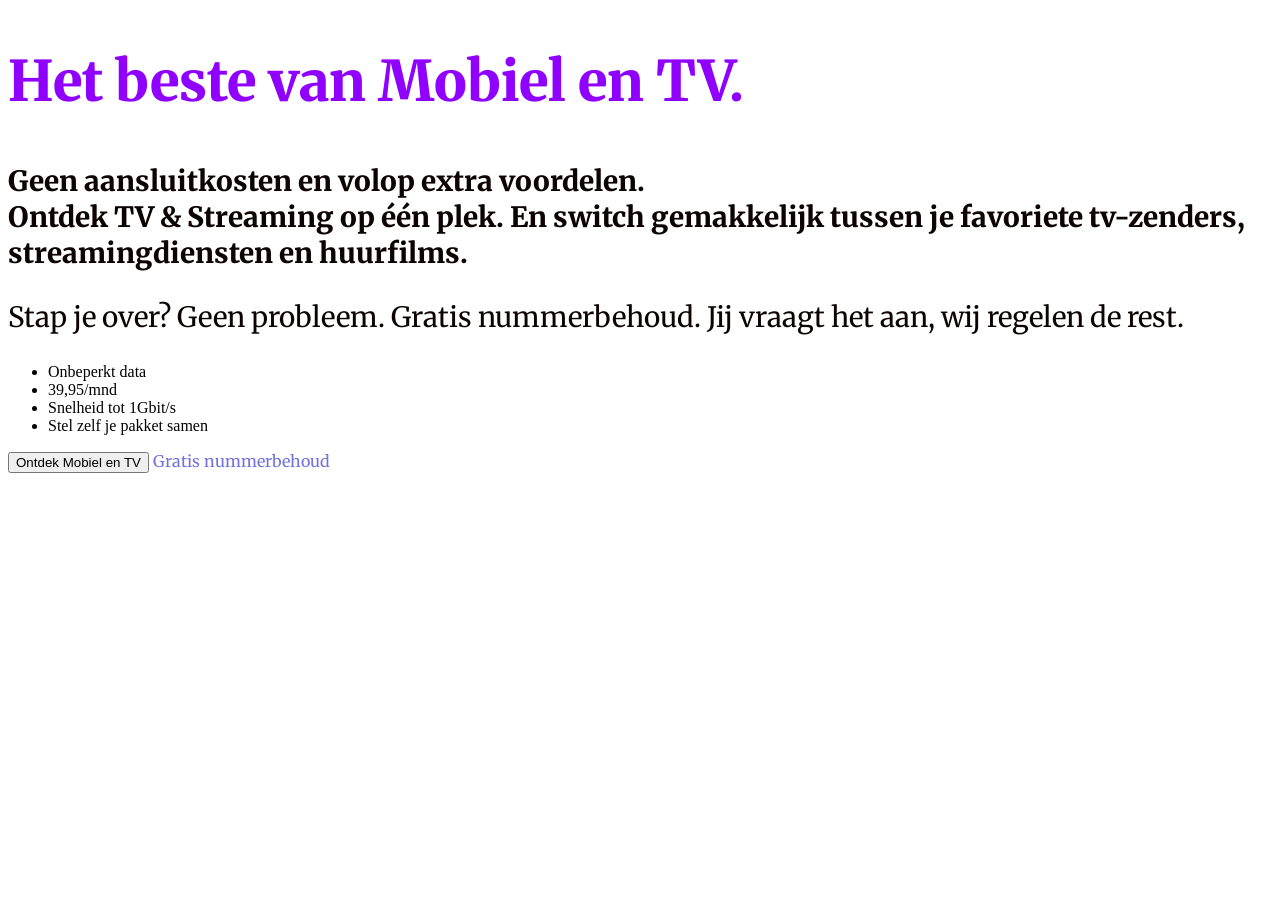
==== opdracht-4_1/index.html @ 7322083a "opdracht 4.1" ====
<!DOCTYPE html>
<html lang="en">
  <head>
    <meta charset="UTF-8" />
    <meta name="viewport" content="width=device-width, initial-scale=1.0" />
    <title>Hallo Hi - Internet & Bellen</title>
    <link rel="preconnect" href="https://fonts.googleapis.com">
<link rel="preconnect" href="https://fonts.gstatic.com" crossorigin>
<link href="https://fonts.googleapis.com/css2?family=Merriweather:ital,opsz,wght@0,18..144,300..900;1,18..144,300..900&display=swap" rel="stylesheet">
    <link rel="stylesheet" href="main.css">
  </head>
  <body>
    <main class="main">
      <section class="section">
        <section class="section-left">
          <h2 class="section-title">Het beste van Mobiel en TV.</h2>
          <p class="first">
            Geen aansluitkosten en volop extra voordelen.<br />Ontdek TV &
            Streaming op één plek. En switch gemakkelijk tussen je favoriete
            tv-zenders, streamingdiensten en huurfilms.
          </p>
          <p class="section-paragraph">
            Stap je over? Geen probleem. Gratis nummerbehoud. Jij vraagt het
            aan, wij regelen de rest.
          </p>
          <ul class="section-list">
            <li class="section-item">Onbeperkt data</li>
            <li class="section-item">39,95/mnd</li>
            <li class="section-item">Snelheid tot 1Gbit/s</li>
            <li class="section-item">Stel zelf je pakket samen</li>
          </ul>
          <button class="section-button">Ontdek Mobiel en TV</button>
          <a href="#">Gratis nummerbehoud</a>
        </section>
      </section>
    </main>
  </body>
</html>
---- opdracht-4_1/main.css ----
h2{
color: #9000ff;
font-family: "Merriweather", serif;
font-weight: 800;
font-size: 56px;
}

p{
color: #0d0303;
font-family: "Merriweather", serif;
font-size: 28px;
}

.first{
    font-weight: 800;
}

a{
color: #7272dd;
font-family: "Merriweather", serif;
text-decoration: none;
}
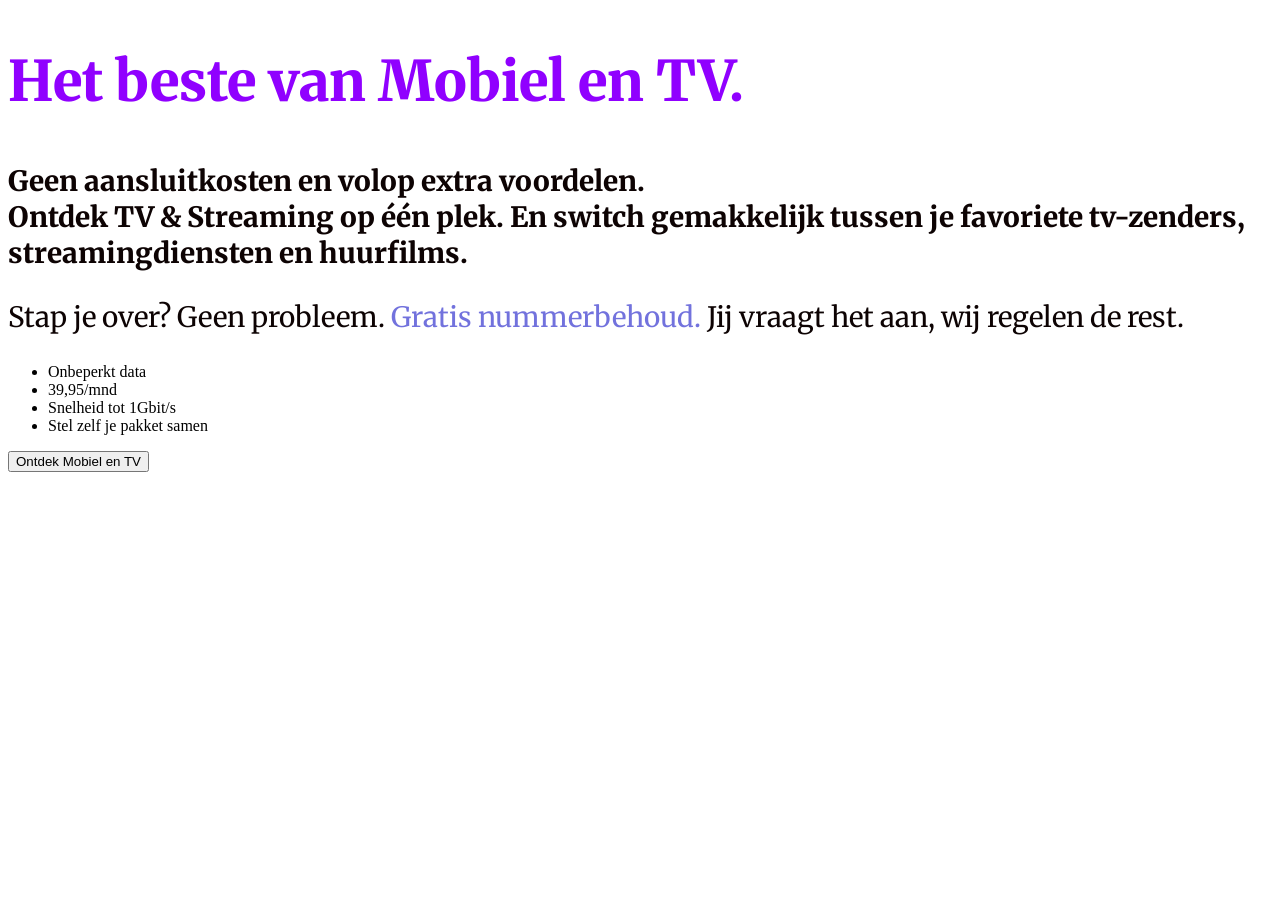
==== commit 396fe9fc: "fixed link" ====
--- a/opdracht-4_1/index.html
+++ b/opdracht-4_1/index.html
@@ -20,7 +20,7 @@
             tv-zenders, streamingdiensten en huurfilms.
           </p>
           <p class="section-paragraph">
-            Stap je over? Geen probleem. Gratis nummerbehoud. Jij vraagt het
+            Stap je over? Geen probleem. <a href="#">Gratis nummerbehoud.</a> Jij vraagt het
             aan, wij regelen de rest.
           </p>
           <ul class="section-list">
@@ -30,7 +30,6 @@
             <li class="section-item">Stel zelf je pakket samen</li>
           </ul>
           <button class="section-button">Ontdek Mobiel en TV</button>
-          <a href="#">Gratis nummerbehoud</a>
         </section>
       </section>
     </main>
